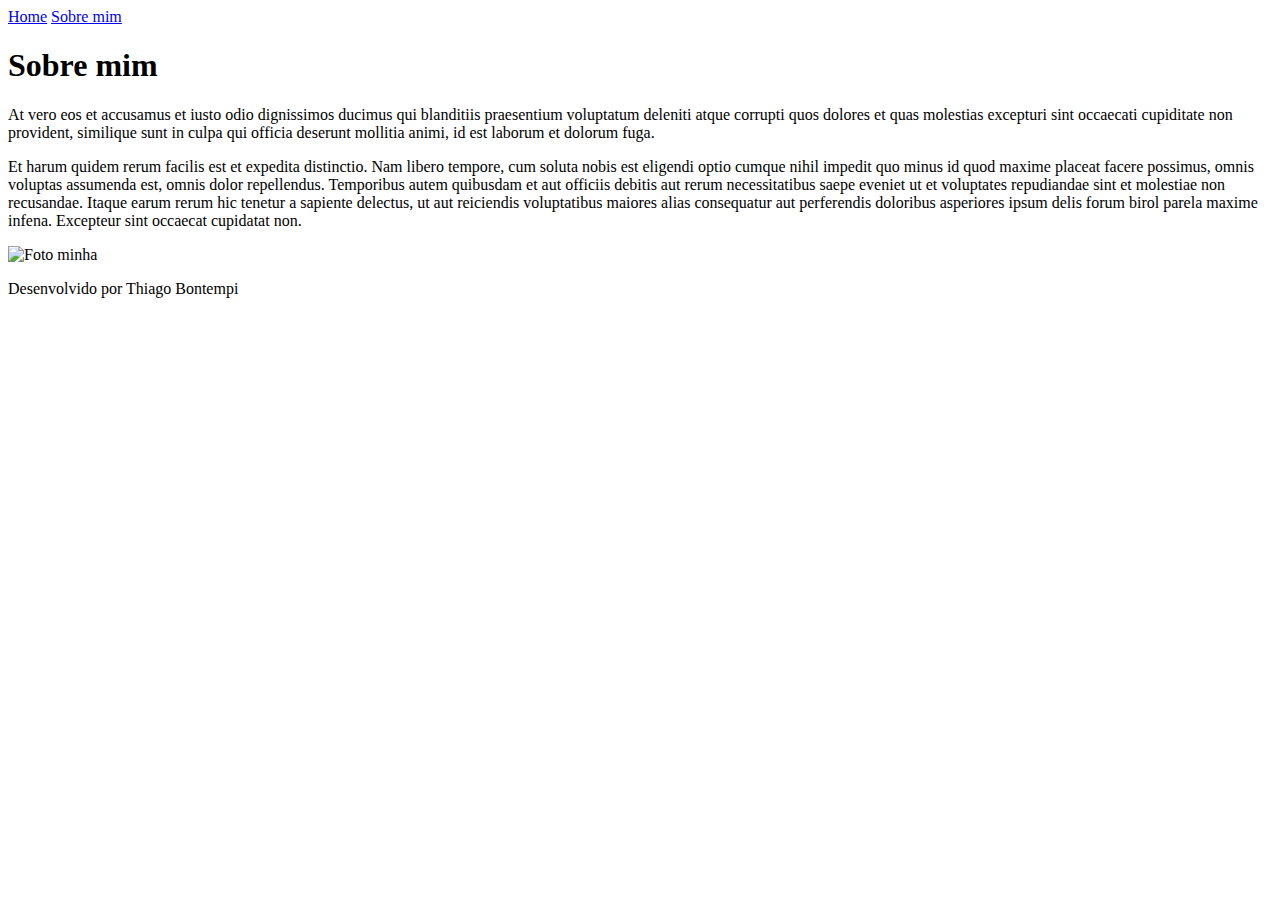
==== about.html @ d4e285b3 "Add files via upload" ====
<!DOCTYPE html>
<html lang="pt-br">
<head>
    <meta charset="UTF-8">
    <meta http-equiv="X-UA-Compatible" content="IE=edge">
    <meta name="viewport" content="width=device-width, initial-scale=1.0">
    <title>Sobre mim</title>
    <link rel="stylesheet" href="./styles/style.css">
</head>
<body>
    <header class="cabecalho">
        <nav class="cabecalho__menu">
            <a class="cabecalho__menu__link" href="index.html">Home</a>
            <a class="cabecalho__menu__link" href="about.html">Sobre mim</a>
        </nav>
    </header>
    <main class="sobremim">
        <section class="sobremim__conteudo">
            <h1 class="sobremim__titulo">Sobre mim</h1>
            <p class="sobremim__texto">At vero eos et accusamus et iusto odio dignissimos ducimus qui blanditiis praesentium voluptatum deleniti atque corrupti quos dolores et quas molestias excepturi sint occaecati cupiditate non provident, similique sunt in culpa qui officia deserunt mollitia animi, id est laborum et dolorum fuga.</p>
            <p class="sobremim__texto">Et harum quidem rerum facilis est et expedita distinctio. Nam libero tempore, cum soluta nobis est eligendi optio cumque nihil impedit quo minus id quod maxime placeat facere possimus, omnis voluptas assumenda est, omnis dolor repellendus. Temporibus autem quibusdam et aut officiis debitis aut rerum necessitatibus saepe eveniet ut et voluptates repudiandae sint et molestiae non recusandae. Itaque earum rerum hic tenetur a sapiente delectus, ut aut reiciendis voluptatibus maiores alias consequatur aut perferendis doloribus asperiores ipsum delis forum birol parela maxime infena. Excepteur sint occaecat cupidatat non.</p>
        </section>
        <img class="apresentacao_imagem" src="./assets/foto.png" alt="Foto minha">
    </main>
    <footer class="rodape">
        <p>Desenvolvido por Thiago Bontempi</p>
    </footer>
</body>
</html>
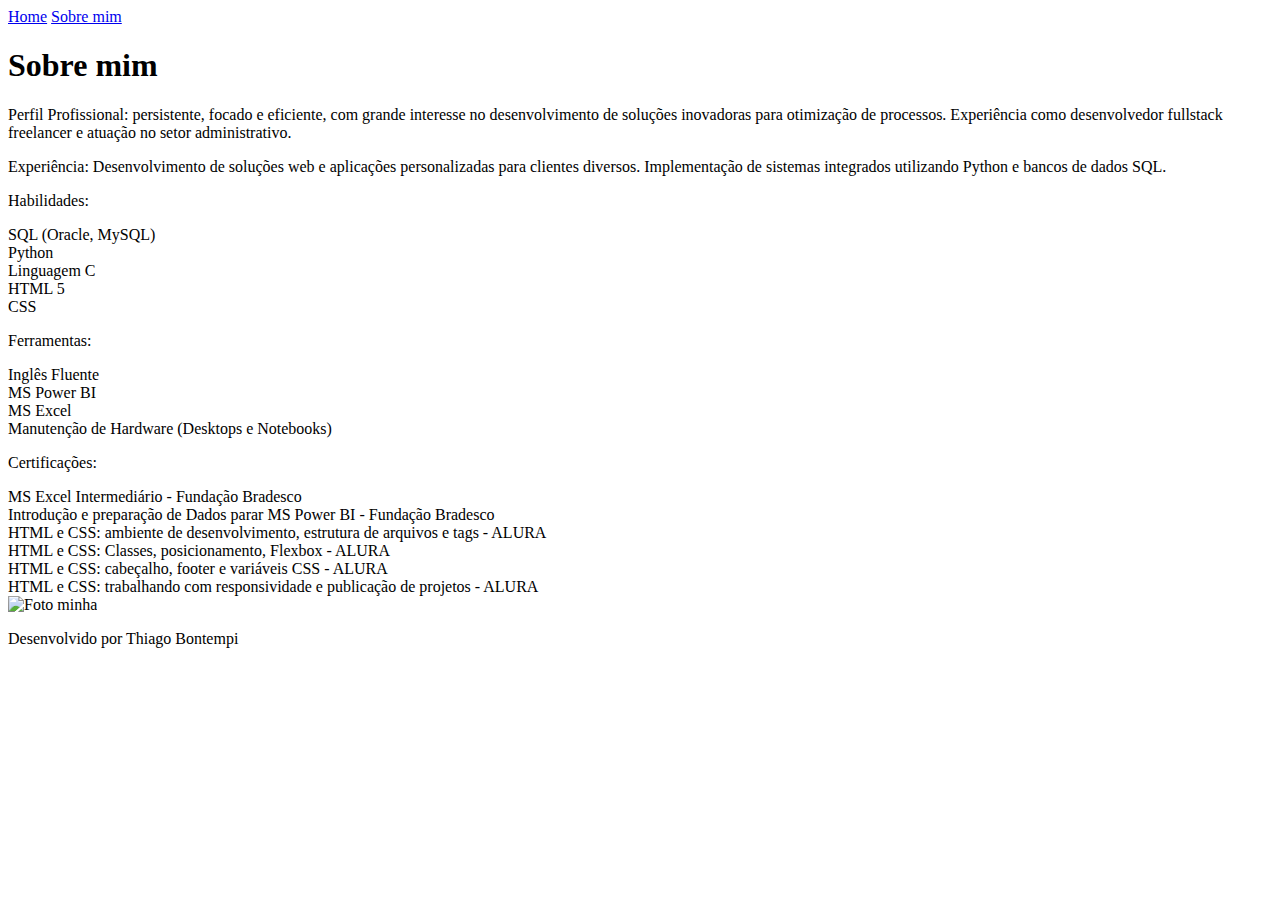
==== commit 27dc7eee: "Add files via upload" ====
--- a/about.html
+++ b/about.html
@@ -17,8 +17,26 @@
     <main class="sobremim">
         <section class="sobremim__conteudo">
             <h1 class="sobremim__titulo">Sobre mim</h1>
-            <p class="sobremim__texto">At vero eos et accusamus et iusto odio dignissimos ducimus qui blanditiis praesentium voluptatum deleniti atque corrupti quos dolores et quas molestias excepturi sint occaecati cupiditate non provident, similique sunt in culpa qui officia deserunt mollitia animi, id est laborum et dolorum fuga.</p>
-            <p class="sobremim__texto">Et harum quidem rerum facilis est et expedita distinctio. Nam libero tempore, cum soluta nobis est eligendi optio cumque nihil impedit quo minus id quod maxime placeat facere possimus, omnis voluptas assumenda est, omnis dolor repellendus. Temporibus autem quibusdam et aut officiis debitis aut rerum necessitatibus saepe eveniet ut et voluptates repudiandae sint et molestiae non recusandae. Itaque earum rerum hic tenetur a sapiente delectus, ut aut reiciendis voluptatibus maiores alias consequatur aut perferendis doloribus asperiores ipsum delis forum birol parela maxime infena. Excepteur sint occaecat cupidatat non.</p>
+            <p class="sobremim__texto">Perfil Profissional: persistente, focado e eficiente, com grande interesse no desenvolvimento de soluções inovadoras para otimização de processos. Experiência como desenvolvedor fullstack freelancer e atuação no setor administrativo.</p>
+            <p class="sobremim__texto">Experiência: Desenvolvimento de soluções web e aplicações personalizadas para clientes diversos. Implementação de sistemas integrados utilizando Python e bancos de dados SQL.</p>
+            <p class="sobremim__texto">Habilidades:</p>
+            <li>SQL (Oracle, MySQL)</li>
+            <li>Python</li>
+            <li>Linguagem C</li>
+            <li>HTML 5</li>
+            <li>CSS</li>
+            <p class="sobremim__texto">Ferramentas:</p>
+            <li>Inglês Fluente</li>
+            <li>MS Power BI</li>
+            <li>MS Excel</li>
+            <li>Manutenção de Hardware (Desktops e Notebooks)</li>
+            <p class="sobremim__texto">Certificações:</p>
+            <li>MS Excel Intermediário - Fundação Bradesco</li>
+            <li>Introdução e preparação de Dados parar MS Power BI - Fundação Bradesco</li>
+            <li>HTML e CSS: ambiente de desenvolvimento, estrutura de arquivos e tags - ALURA</li>
+            <li>HTML e CSS: Classes, posicionamento, Flexbox - ALURA</li>
+            <li>HTML e CSS: cabeçalho, footer e variáveis CSS - ALURA</li>
+            <li>HTML e CSS: trabalhando com responsividade e publicação de projetos - ALURA</li>
         </section>
         <img class="apresentacao_imagem" src="./assets/foto.png" alt="Foto minha">
     </main>
